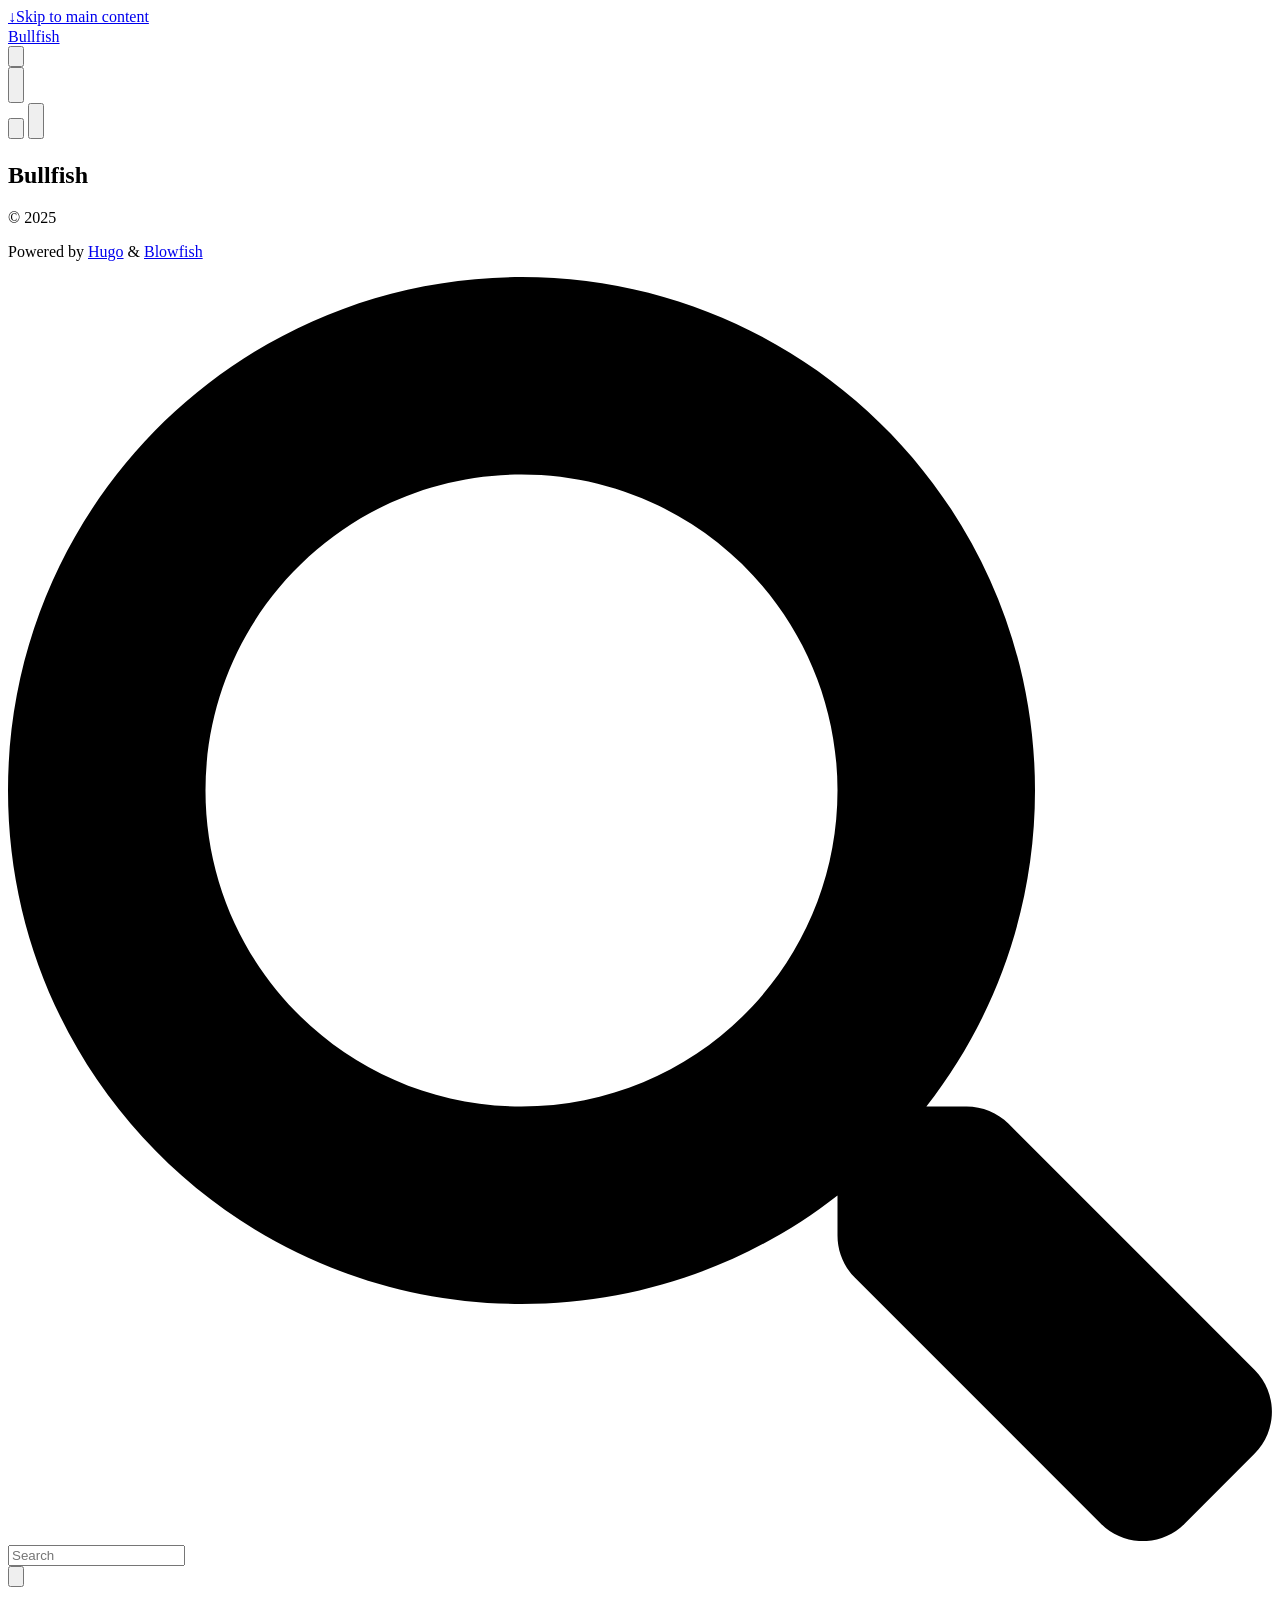
==== public/index.html @ 4a05e40f "some commit message" ====
<!DOCTYPE html>
<html lang="en" dir="ltr" class="scroll-smooth" data-default-appearance="light"
  data-auto-appearance="true"><head>
	<meta name="generator" content="Hugo 0.139.0"><script src="/livereload.js?mindelay=10&amp;v=2&amp;port=62305&amp;path=livereload" data-no-instant defer></script>
  <meta charset="utf-8" />
  
  <meta http-equiv="content-language" content="en" />
  
  <meta name="viewport" content="width=device-width, initial-scale=1.0" />
  <meta http-equiv="X-UA-Compatible" content="ie=edge" />
  
  <title>Bullfish</title>
  <meta name="title" content="Bullfish" />
  
  
  
  
  
  <link rel="canonical" href="http://localhost:62305/" />
  
  <link rel="alternate" type="application/rss+xml" href="/index.xml" title="Bullfish" />
  
  <link rel="alternate" type="application/json" href="/index.json" title="Bullfish" />
  
  
  
  
  
  
  
  
  
  
  <link type="text/css" rel="stylesheet" href="/css/main.bundle.min.1c9cd0d1ebaf117272b5c4f6bd49878475cb210d5e0da4f061632d779f5bb46851881c187e6e634dba5071c4e3d80e7d5cec1dd80443b2fa68acd358f9eda881.css"
    integrity="sha512-HJzQ0euvEXJytcT2vUmHhHXLIQ1eDaTwYWMtd59btGhRiBwYfm5jTbpQccTj2A59XOwd2ARDsvporNNY&#43;e2ogQ==" />
  
  
  <script type="text/javascript" src="/js/appearance.min.516a16745bea5a9bd011138d254cc0fd3973cd55ce6e15f3dec763e7c7c2c7448f8fe7b54cca811cb821b0c7e12cd161caace1dd794ac3d34d40937cbcc9ee12.js"
    integrity="sha512-UWoWdFvqWpvQERONJUzA/TlzzVXObhXz3sdj58fCx0SPj&#43;e1TMqBHLghsMfhLNFhyqzh3XlKw9NNQJN8vMnuEg=="></script>
  
  
  
  
  
  
  
  
  
  
  
  <script defer type="text/javascript" id="script-bundle" src="/js/main.bundle.min.764eb2fe8d6a6b086c7c58f87d12c64fa79a7585117fc27eb53f688f80c287a6eff16277f9d186cd223a39ff700e294d64482834faece5e07ee0498fa042d056.js"
    integrity="sha512-dk6y/o1qawhsfFj4fRLGT6eadYURf8J&#43;tT9oj4DCh6bv8WJ3&#43;dGGzSI6Of9wDilNZEgoNPrs5eB&#43;4EmPoELQVg==" data-copy="" data-copied=""></script>
  
  
  
  <script src="/lib/zoom/zoom.min.fcbc7f7b3dcea96e3b5570cd322c5d7a12d5351c87f9889b1c31745a2cc711df58f6b70795a86d50e63813b236ade916668332c10a70a4ce26f7c0878f525fce.js" integrity="sha512-/Lx/ez3OqW47VXDNMixdehLVNRyH&#43;YibHDF0WizHEd9Y9rcHlahtUOY4E7I2rekWZoMywQpwpM4m98CHj1Jfzg=="></script>
  
  
  
  <link rel="apple-touch-icon" sizes="180x180" href="/apple-touch-icon.png" />
  <link rel="icon" type="image/png" sizes="32x32" href="/favicon-32x32.png" />
  <link rel="icon" type="image/png" sizes="16x16" href="/favicon-16x16.png" />
  <link rel="manifest" href="/site.webmanifest" />
  
  
  
  
  
  
  
  
  <meta property="og:url" content="http://localhost:62305/">
  <meta property="og:site_name" content="Bullfish">
  <meta property="og:title" content="Bullfish">
  <meta property="og:locale" content="en">
  <meta property="og:type" content="website">

  
  <meta name="twitter:card" content="summary">
  <meta name="twitter:title" content="Bullfish">

  
  <script type="application/ld+json">
  {
    "@context": "https://schema.org",
    "@type": "WebSite",
    "@id": "http:\/\/localhost:62305\/",
    "name": "Bullfish",
    
    "inLanguage": "en",
    "url": "http:\/\/localhost:62305\/",
    
    "publisher" : {
      "@type": "Person",
      "name": ""
    }
  }
  </script>


  
  
  
  
  

<script src="/lib/jquery/jquery.slim.min.03cb160e3cfdb2667a2e2c80d283bebcf63ff8bbc4b629c9ab2babf6fae1d0c07ad470edae783efa4fabda2ac01c58d60e63b98b3c336be8208460f08f4354f5.js" integrity="sha512-A8sWDjz9smZ6LiyA0oO&#43;vPY/&#43;LvEtinJqyur9vrh0MB61HDtrng&#43;&#43;k&#43;r2irAHFjWDmO5izwza&#43;gghGDwj0NU9Q=="></script>






















  
  



  
  
  <meta name="theme-color"/>
  
  
</head>
<body
  class="flex flex-col h-screen px-6 m-auto text-lg leading-7 max-w-7xl bg-neutral text-neutral-900 dark:bg-neutral-800 dark:text-neutral sm:px-14 md:px-24 lg:px-32 scrollbar-thin scrollbar-track-neutral-200 scrollbar-thumb-neutral-400 dark:scrollbar-track-neutral-800 dark:scrollbar-thumb-neutral-600">
  <div id="the-top" class="absolute flex self-center">
    <a class="px-3 py-1 text-sm -translate-y-8 rounded-b-lg bg-primary-200 focus:translate-y-0 dark:bg-neutral-600"
      href="#main-content"><span
        class="font-bold text-primary-600 ltr:pr-2 rtl:pl-2 dark:text-primary-400">&darr;</span>Skip to main content</a>
  </div>
  
  
  <div style="padding-left:0;padding-right:0;padding-top:2px;padding-bottom:3px"
    class="main-menu flex items-center justify-between px-4 py-6 sm:px-6 md:justify-start gap-x-3">
    
    <div class="flex flex-1 items-center justify-between">
        <nav class="flex space-x-3">

            
            <a href="/" class="text-base font-medium text-gray-500 hover:text-gray-900">Bullfish</a>
            

        </nav>
        <nav class="hidden md:flex items-center gap-x-5 md:ml-12 h-12">

            

            


            
            <button id="search-button" aria-label="Search" class="text-base hover:text-primary-600 dark:hover:text-primary-400"
                title="">
                

  <span class="relative block icon">
    <svg aria-hidden="true" focusable="false" data-prefix="fas" data-icon="search" class="svg-inline--fa fa-search fa-w-16" role="img" xmlns="http://www.w3.org/2000/svg" viewBox="0 0 512 512"><path fill="currentColor" d="M505 442.7L405.3 343c-4.5-4.5-10.6-7-17-7H372c27.6-35.3 44-79.7 44-128C416 93.1 322.9 0 208 0S0 93.1 0 208s93.1 208 208 208c48.3 0 92.7-16.4 128-44v16.3c0 6.4 2.5 12.5 7 17l99.7 99.7c9.4 9.4 24.6 9.4 33.9 0l28.3-28.3c9.4-9.4 9.4-24.6.1-34zM208 336c-70.7 0-128-57.2-128-128 0-70.7 57.2-128 128-128 70.7 0 128 57.2 128 128 0 70.7-57.2 128-128 128z"/></svg>

  </span>


            </button>
            


            
            
            <div
                class=" flex items-center">
                <button id="appearance-switcher" aria-label="Dark mode switcher" type="button" class="text-base hover:text-primary-600 dark:hover:text-primary-400">
                    <div class="flex items-center justify-center dark:hidden">
                        

  <span class="relative block icon">
    <svg xmlns="http://www.w3.org/2000/svg" viewBox="0 0 512 512"><path fill="currentColor" d="M32 256c0-123.8 100.3-224 223.8-224c11.36 0 29.7 1.668 40.9 3.746c9.616 1.777 11.75 14.63 3.279 19.44C245 86.5 211.2 144.6 211.2 207.8c0 109.7 99.71 193 208.3 172.3c9.561-1.805 16.28 9.324 10.11 16.95C387.9 448.6 324.8 480 255.8 480C132.1 480 32 379.6 32 256z"/></svg>

  </span>


                    </div>
                    <div class="items-center justify-center hidden dark:flex">
                        

  <span class="relative block icon">
    <svg xmlns="http://www.w3.org/2000/svg" viewBox="0 0 512 512"><path fill="currentColor" d="M256 159.1c-53.02 0-95.1 42.98-95.1 95.1S202.1 351.1 256 351.1s95.1-42.98 95.1-95.1S309 159.1 256 159.1zM509.3 347L446.1 255.1l63.15-91.01c6.332-9.125 1.104-21.74-9.826-23.72l-109-19.7l-19.7-109c-1.975-10.93-14.59-16.16-23.72-9.824L256 65.89L164.1 2.736c-9.125-6.332-21.74-1.107-23.72 9.824L121.6 121.6L12.56 141.3C1.633 143.2-3.596 155.9 2.736 164.1L65.89 256l-63.15 91.01c-6.332 9.125-1.105 21.74 9.824 23.72l109 19.7l19.7 109c1.975 10.93 14.59 16.16 23.72 9.824L256 446.1l91.01 63.15c9.127 6.334 21.75 1.107 23.72-9.822l19.7-109l109-19.7C510.4 368.8 515.6 356.1 509.3 347zM256 383.1c-70.69 0-127.1-57.31-127.1-127.1c0-70.69 57.31-127.1 127.1-127.1s127.1 57.3 127.1 127.1C383.1 326.7 326.7 383.1 256 383.1z"/></svg>

  </span>


                    </div>
                </button>
            </div>
            

        </nav>
        <div class="flex md:hidden items-center gap-x-5 md:ml-12 h-12">

            <span></span>

            


            
            <button id="search-button-mobile" aria-label="Search" class="text-base hover:text-primary-600 dark:hover:text-primary-400"
                title="">
                

  <span class="relative block icon">
    <svg aria-hidden="true" focusable="false" data-prefix="fas" data-icon="search" class="svg-inline--fa fa-search fa-w-16" role="img" xmlns="http://www.w3.org/2000/svg" viewBox="0 0 512 512"><path fill="currentColor" d="M505 442.7L405.3 343c-4.5-4.5-10.6-7-17-7H372c27.6-35.3 44-79.7 44-128C416 93.1 322.9 0 208 0S0 93.1 0 208s93.1 208 208 208c48.3 0 92.7-16.4 128-44v16.3c0 6.4 2.5 12.5 7 17l99.7 99.7c9.4 9.4 24.6 9.4 33.9 0l28.3-28.3c9.4-9.4 9.4-24.6.1-34zM208 336c-70.7 0-128-57.2-128-128 0-70.7 57.2-128 128-128 70.7 0 128 57.2 128 128 0 70.7-57.2 128-128 128z"/></svg>

  </span>


            </button>
            

            
            
            <button id="appearance-switcher-mobile" aria-label="Dark mode switcher" type="button" class="text-base hover:text-primary-600 dark:hover:text-primary-400 ltr:mr-1 rtl:ml-1">
                <div class="flex items-center justify-center dark:hidden">
                    

  <span class="relative block icon">
    <svg xmlns="http://www.w3.org/2000/svg" viewBox="0 0 512 512"><path fill="currentColor" d="M32 256c0-123.8 100.3-224 223.8-224c11.36 0 29.7 1.668 40.9 3.746c9.616 1.777 11.75 14.63 3.279 19.44C245 86.5 211.2 144.6 211.2 207.8c0 109.7 99.71 193 208.3 172.3c9.561-1.805 16.28 9.324 10.11 16.95C387.9 448.6 324.8 480 255.8 480C132.1 480 32 379.6 32 256z"/></svg>

  </span>


                </div>
                <div class="items-center justify-center hidden dark:flex">
                    

  <span class="relative block icon">
    <svg xmlns="http://www.w3.org/2000/svg" viewBox="0 0 512 512"><path fill="currentColor" d="M256 159.1c-53.02 0-95.1 42.98-95.1 95.1S202.1 351.1 256 351.1s95.1-42.98 95.1-95.1S309 159.1 256 159.1zM509.3 347L446.1 255.1l63.15-91.01c6.332-9.125 1.104-21.74-9.826-23.72l-109-19.7l-19.7-109c-1.975-10.93-14.59-16.16-23.72-9.824L256 65.89L164.1 2.736c-9.125-6.332-21.74-1.107-23.72 9.824L121.6 121.6L12.56 141.3C1.633 143.2-3.596 155.9 2.736 164.1L65.89 256l-63.15 91.01c-6.332 9.125-1.105 21.74 9.824 23.72l109 19.7l19.7 109c1.975 10.93 14.59 16.16 23.72 9.824L256 446.1l91.01 63.15c9.127 6.334 21.75 1.107 23.72-9.822l19.7-109l109-19.7C510.4 368.8 515.6 356.1 509.3 347zM256 383.1c-70.69 0-127.1-57.31-127.1-127.1c0-70.69 57.31-127.1 127.1-127.1s127.1 57.3 127.1 127.1C383.1 326.7 326.7 383.1 256 383.1z"/></svg>

  </span>


                </div>
            </button>
            

        </div>
    </div>
    <div class="-my-2 md:hidden">

        <label id="menu-button" class="block">
            

            </div>
        </label>
    </div>
</div>





  
  <div class="relative flex flex-col grow">
    <main id="main-content" class="grow">
      
  
  
    
<article class="
    h-full
   flex flex-col items-center justify-center text-center">
  <header class="relative px-1 py-1 flex flex-col items-center mb-3">
    
    <h1 class="text-4xl font-extrabold">
      Bullfish
    </h1>
    
    <div class="mt-1 text-2xl">
      

    </div>
  </header>
  <section class="prose dark:prose-invert"></section>
</article>
<section>
  



</section>

  

      
    </main><footer id="site-footer" class="py-10 print:hidden">
  
  
    
  
  <div class="flex items-center justify-between">

    
    
    <p class="text-sm text-neutral-500 dark:text-neutral-400">
      &copy;
      2025
      
    </p>
    

    
    
    <p class="text-xs text-neutral-500 dark:text-neutral-400">
      
      
      Powered by <a class="hover:underline hover:decoration-primary-400 hover:text-primary-500"
        href="https://gohugo.io/" target="_blank" rel="noopener noreferrer">Hugo</a> &amp; <a class="hover:underline hover:decoration-primary-400 hover:text-primary-500"
        href="https://blowfish.page/" target="_blank" rel="noopener noreferrer">Blowfish</a>
    </p>
    

  </div>
  <script>
    
    mediumZoom(document.querySelectorAll("img:not(.nozoom)"), {
      margin: 24,
      background: 'rgba(0,0,0,0.5)',
      scrollOffset: 0,
    })
    
  </script>
  
  
  <script type="text/javascript" src="/js/process.min.ee03488f19c93c2efb199e2e3014ea5f3cb2ce7d45154adb3399a158cac27ca52831db249ede5bb602700ef87eb02434139de0858af1818ab0fb4182472204a4.js" integrity="sha512-7gNIjxnJPC77GZ4uMBTqXzyyzn1FFUrbM5mhWMrCfKUoMdsknt5btgJwDvh&#43;sCQ0E53ghYrxgYqw&#43;0GCRyIEpA=="></script>
  
  
</footer>
<div
  id="search-wrapper"
  class="invisible fixed inset-0 flex h-screen w-screen cursor-default flex-col bg-neutral-500/50 p-4 backdrop-blur-sm dark:bg-neutral-900/50 sm:p-6 md:p-[10vh] lg:p-[12vh]"
  data-url="http://localhost:62305/"
  style="z-index:500"
>
  <div
    id="search-modal"
    class="flex flex-col w-full max-w-3xl min-h-0 mx-auto border rounded-md shadow-lg top-20 border-neutral-200 bg-neutral dark:border-neutral-700 dark:bg-neutral-800"
  >
    <header class="relative z-10 flex items-center justify-between flex-none px-2">
      <form class="flex items-center flex-auto min-w-0">
        <div class="flex items-center justify-center w-8 h-8 text-neutral-400">
          

  <span class="relative block icon">
    <svg aria-hidden="true" focusable="false" data-prefix="fas" data-icon="search" class="svg-inline--fa fa-search fa-w-16" role="img" xmlns="http://www.w3.org/2000/svg" viewBox="0 0 512 512"><path fill="currentColor" d="M505 442.7L405.3 343c-4.5-4.5-10.6-7-17-7H372c27.6-35.3 44-79.7 44-128C416 93.1 322.9 0 208 0S0 93.1 0 208s93.1 208 208 208c48.3 0 92.7-16.4 128-44v16.3c0 6.4 2.5 12.5 7 17l99.7 99.7c9.4 9.4 24.6 9.4 33.9 0l28.3-28.3c9.4-9.4 9.4-24.6.1-34zM208 336c-70.7 0-128-57.2-128-128 0-70.7 57.2-128 128-128 70.7 0 128 57.2 128 128 0 70.7-57.2 128-128 128z"/></svg>

  </span>


        </div>
        <input
          type="search"
          id="search-query"
          class="flex flex-auto h-12 mx-1 bg-transparent appearance-none focus:outline-dotted focus:outline-2 focus:outline-transparent"
          placeholder="Search"
          tabindex="0"
        />
      </form>
      <button
        id="close-search-button"
        class="flex items-center justify-center w-8 h-8 text-neutral-700 hover:text-primary-600 dark:text-neutral dark:hover:text-primary-400"
        title="Close (Esc)"
      >
        

  <span class="relative block icon">
    <svg xmlns="http://www.w3.org/2000/svg" viewBox="0 0 320 512"><path fill="currentColor" d="M310.6 361.4c12.5 12.5 12.5 32.75 0 45.25C304.4 412.9 296.2 416 288 416s-16.38-3.125-22.62-9.375L160 301.3L54.63 406.6C48.38 412.9 40.19 416 32 416S15.63 412.9 9.375 406.6c-12.5-12.5-12.5-32.75 0-45.25l105.4-105.4L9.375 150.6c-12.5-12.5-12.5-32.75 0-45.25s32.75-12.5 45.25 0L160 210.8l105.4-105.4c12.5-12.5 32.75-12.5 45.25 0s12.5 32.75 0 45.25l-105.4 105.4L310.6 361.4z"/></svg>

  </span>


      </button>
    </header>
    <section class="flex-auto px-2 overflow-auto">
      <ul id="search-results">
        
      </ul>
    </section>
  </div>
</div>

  </div>
</body>

</html>
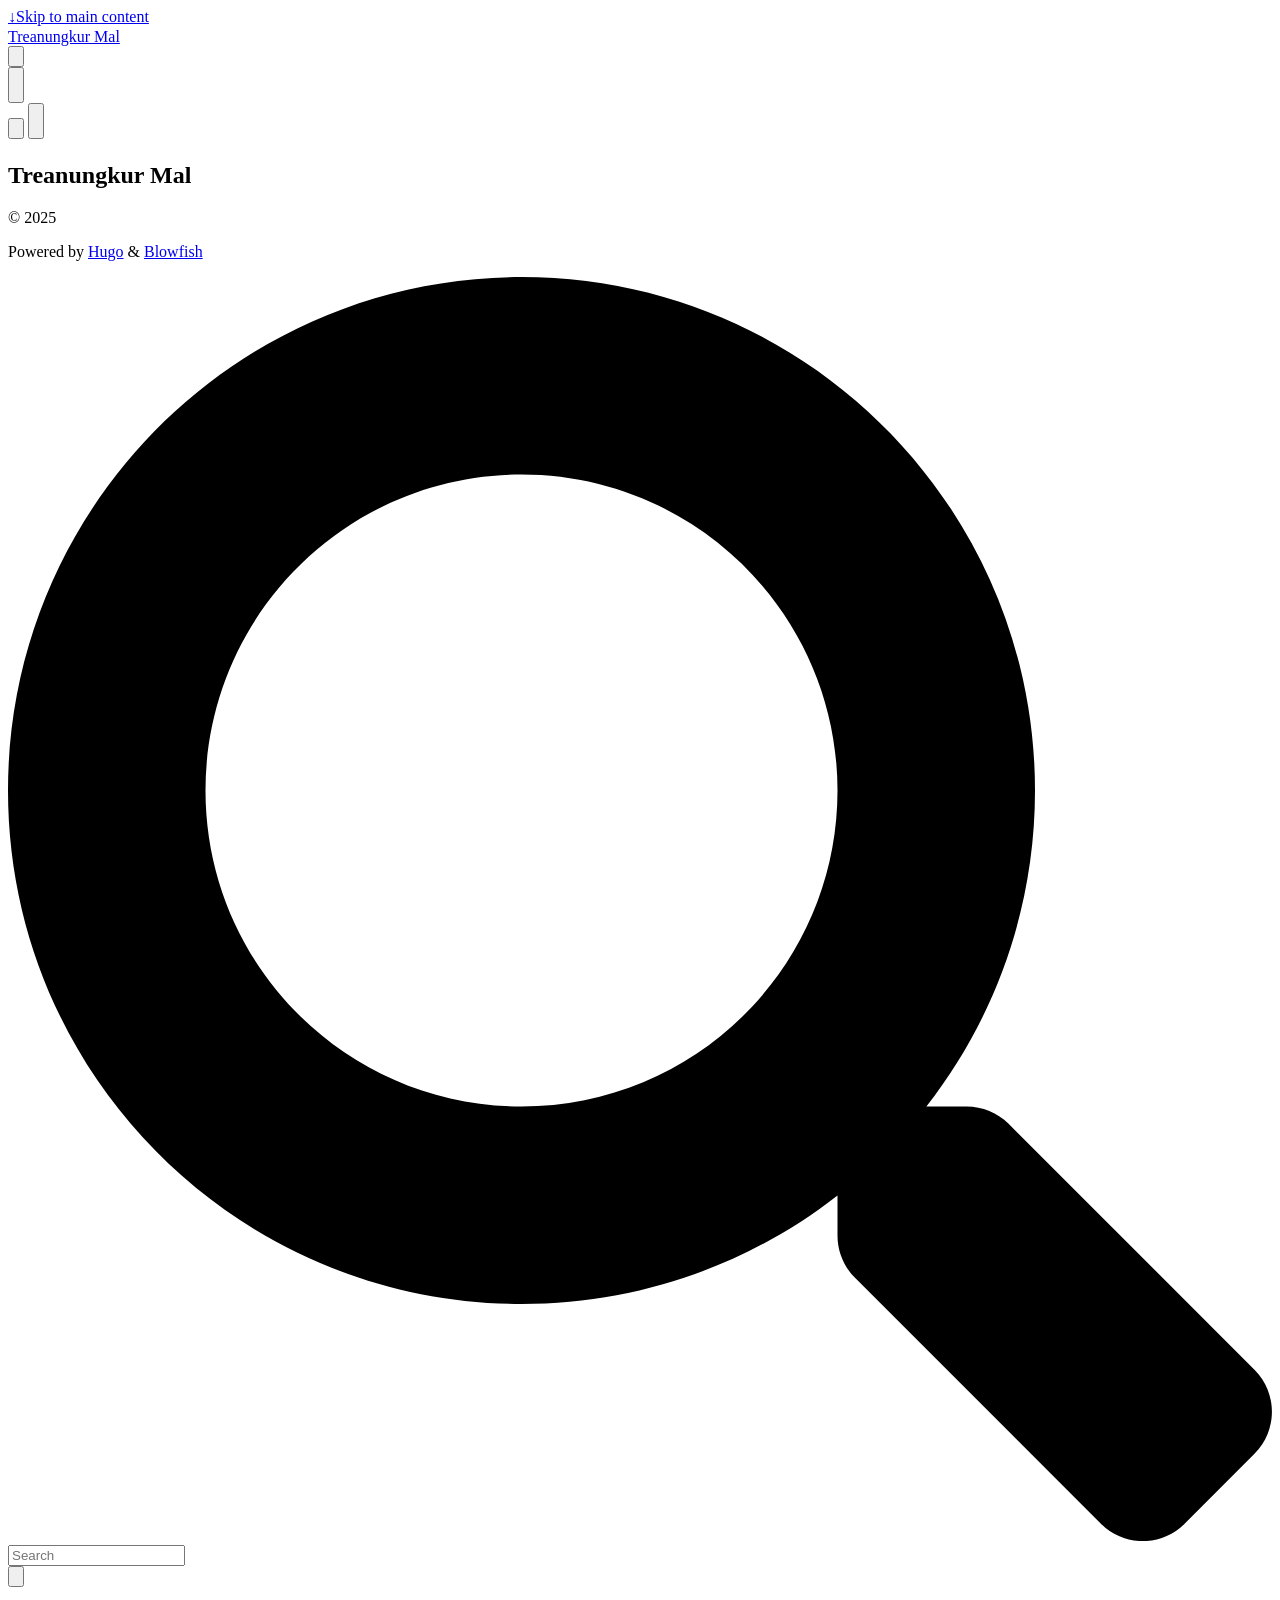
==== commit 63de6983: "Update index.html" ====
--- a/public/index.html
+++ b/public/index.html
@@ -9,8 +9,8 @@
   <meta name="viewport" content="width=device-width, initial-scale=1.0" />
   <meta http-equiv="X-UA-Compatible" content="ie=edge" />
   
-  <title>Bullfish</title>
-  <meta name="title" content="Bullfish" />
+  <title>Treanungkur Mal</title>
+  <meta name="title" content="Treanungkur Mal" />
   
   
   
@@ -18,9 +18,9 @@
   
   <link rel="canonical" href="http://localhost:62305/" />
   
-  <link rel="alternate" type="application/rss+xml" href="/index.xml" title="Bullfish" />
-  
-  <link rel="alternate" type="application/json" href="/index.json" title="Bullfish" />
+  <link rel="alternate" type="application/rss+xml" href="/index.xml" title="Treanungkur Mal" />
+  
+  <link rel="alternate" type="application/json" href="/index.json" title="Treanungkur Mal" />
   
   
   
@@ -70,14 +70,14 @@
   
   
   <meta property="og:url" content="http://localhost:62305/">
-  <meta property="og:site_name" content="Bullfish">
-  <meta property="og:title" content="Bullfish">
+  <meta property="og:site_name" content="Treanungkur Mal">
+  <meta property="og:title" content="Treanungkur Mal">
   <meta property="og:locale" content="en">
   <meta property="og:type" content="website">
 
   
   <meta name="twitter:card" content="summary">
-  <meta name="twitter:title" content="Bullfish">
+  <meta name="twitter:title" content="Treanungkur Mal">
 
   
   <script type="application/ld+json">
@@ -85,7 +85,7 @@
     "@context": "https://schema.org",
     "@type": "WebSite",
     "@id": "http:\/\/localhost:62305\/",
-    "name": "Bullfish",
+    "name": "Treanungkur Mal",
     
     "inLanguage": "en",
     "url": "http:\/\/localhost:62305\/",
@@ -154,7 +154,7 @@
         <nav class="flex space-x-3">
 
             
-            <a href="/" class="text-base font-medium text-gray-500 hover:text-gray-900">Bullfish</a>
+            <a href="/" class="text-base font-medium text-gray-500 hover:text-gray-900">Treanungkur Mal</a>
             
 
         </nav>
@@ -286,7 +286,7 @@
   <header class="relative px-1 py-1 flex flex-col items-center mb-3">
     
     <h1 class="text-4xl font-extrabold">
-      Bullfish
+      Treanungkur Mal
     </h1>
     
     <div class="mt-1 text-2xl">
